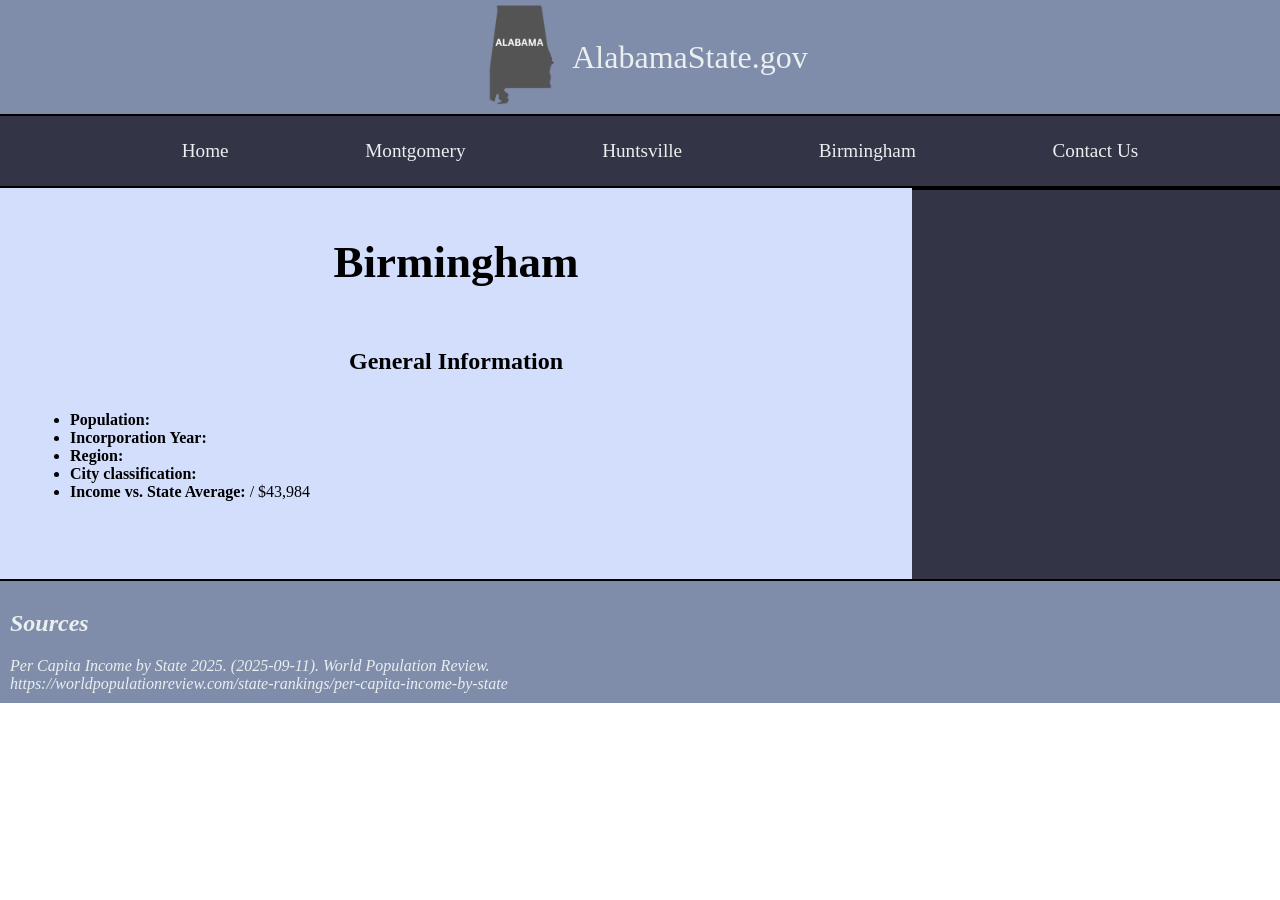
==== birmingham.html @ 5cd237e9 "roughly finishes huntsville page" ====
<!DOCTYPE html>
<html lang="en">
    <head>
        <title>Birmingham, Alabama | AlabamaState.gov</title>
        <meta charset="utf-8">
        <link rel="stylesheet" href="/CSS/stylesheet.css">
        <link rel="icon" href="/images/alabama-logo.png">
    </head>
    <body>
        <header>
            <a href="/index.html"><img class="logo" src="/images/alabama-logo.png" alt="Alabama Logo"></a>
            <p><a class="nav" href="/index.html">AlabamaState.gov</a></p>
        </header>
        <main>
            <nav>
                <ul>
                    <li><a class="nav" href="/index.html">Home</a></li>
                    <li><a class="nav" href="/montgomery.html">Montgomery</a></li>
                    <li><a class="nav" href="/huntsville.html">Huntsville</a></li>
                    <li>Birmingham</li>
                    <li><a class="nav" href="/contactUs.html">Contact Us</a></li>
                </ul>
            </nav>
            <div class="city-container">
                <section class="city-intro">
                    <h1>Birmingham</h1>
                    <img>
                </section>
                <section class="general-info">
                    <h2>General Information</h2>
                    <ul>
                        <li><strong>Population:</strong> </li>
                        <li><strong>Incorporation Year:</strong> </li>
                        <li><strong>Region:</strong> </li>
                        <li><strong>City classification:</strong> </li>
                        <li><strong>Income vs. State Average:</strong> / $43,984</li>
                    </ul>
                    <p></p>
                </section>
                <aside class="aside"></aside>
            </div>
        </main>
        <footer>
            <h2 class="cite">Sources</h2>
            <cite>
                Per Capita Income by State 2025. (2025-09-11). World Population Review.<br>
                https://worldpopulationreview.com/state-rankings/per-capita-income-by-state
            </cite>
        </footer>
    </body>
</html>
---- CSS/stylesheet.css ----
/*General overall*/
body {
    margin: 0px;
    padding: 0px;
    font-family: Georgia, 'Times New Roman', Times, serif;
}

/*Header css*/
header {
    background-color: #7F8CAA;
    border-bottom: 2px solid black;
    color: #EAEFEF;
    display: flex;
    justify-content: center;
    padding: 5px;
    margin-bottom: 0px;

}

header p {
    align-content: center;
    font-size: xx-large;
    color: #EAEFEF;
}

.logo {
    width: 100px;
}

.nav {
    text-decoration: none;
    color: #EAEFEF;
}
/*Main body css*/

main {
    background-color: #d2defb;
}

nav {
    background-color: #333446;
    padding: 5px;
    color: #EAEFEF;
    font-size: larger;
    margin-left: auto;
    margin-right: auto;
    margin-bottom: 0px;
    border-bottom: 2px solid black;
}

.nav:hover {
    color: #f8d678;
}

nav li {
    list-style-type: none;
}

nav > ul {
    display: flex;
    flex-direction: row;
    justify-content: space-evenly;

}

#parent-container {
    background: url(/images/deSoto-park.jpg);
    background-position: center;
    background-size: cover;
    justify-content: center;
    height: 100vh;
    position: relative;
}

#child-container {
    position: absolute;
    left: 15%;
    background-color: #d2defb;
    top: 9rem;
    height: 50vh;
    width: 70%;
    border: 2px solid black;
    border-radius: 10px;
    padding: 2%;
}

.title {
    font-size: 40px;
    text-align: center;
}

.info {
    font-size: 20px;
    text-align: center;
}

.home-image {
    width: 25%;
    border-radius: 10px;
}

#float-right {
    float: right;
    margin-top: 8%;
}

#float-left {
    float: left;
    width: 65%;
    display: flex;
    flex-direction: column;
    margin-top: 8%;
}

aside {
    background-color: #333446;
    border-top: 2px solid;
    margin-bottom: 0px;
    display: flex;
    justify-content: space-evenly;
}

aside > div {
    background-color: #d2defb;
    border: 2px solid black;
    border-radius: 10px;
    font-size: 15px;
    width: 365px;
    max-height: 200px;
}

div a {
    display: flex;
    flex-direction: column;
    align-items: center;
    text-align: center;
    text-decoration: none;
    color: #333446;
}

div a:hover {
    color: #8286db
}

.aside-img {
    max-width: 200px;
    max-height: 100px;
    display: inline-block;
    margin-top: 10px;
    margin-bottom: 5px;
}

#wind-creek {
    width: 300px;
    display: inline-block;
    margin-top: 10px;
}

a > h2 {
    margin: 2px;
    padding: 2px;
}

.city-container {
    display: grid;
    grid-template-columns: auto 368px;
    grid-template-rows: auto auto;
    grid-template-areas: 
    "city-intro aside"
    "general-info aside";
}

.city-intro {
    grid-area: city-intro;
    display: flex;
    flex-direction: column;
    align-items: center;
}

.city-intro > h1 {
    margin-bottom: 0px;
    padding: 10px;
    font-size: 45px;
}

.page-image {
    width: 35%;
    border-radius: 10px;
    margin-top: 50px;
}

.general-info {
    grid-area: general-info;
    display: flex;
    flex-direction: column;
    align-items: center;
    padding: 30px;
}

.general-info > ul {
    display: flex;
    flex-direction: column;
    align-self: flex-start;
}

.aside {
    grid-area: aside;
    flex-direction: column;
}

form {
    padding: 10px;
    display: flex;
    justify-content: center;
    margin: 10px;
}

fieldset {
    width: 40vw;
}

label {
    width: 115px;
    text-align: right;
    display: inline-block;
    margin-right: 5px;
}

input[type=text], input[type=email] {
    width: 250px;
    border: 1px solid black;
    border-radius: 5px;
}

textarea {
    border: 1px solid black;
    border-radius: 5px;
}

input[type=submit] {
    background-color: #333446;
    color: #EAEFEF;
    width: 150px;
    height: 40px;
    justify-content: end;
    padding: 10px;
    border-radius: 5px;
    cursor: pointer;
}

input[type=submit]:hover {
    color: #f8d678;
}

#form-flex {
    display: flex;
    flex-direction: row;
}

#form-flex > label {
    margin-bottom: 5px;
}

.star::before {
    color: red;
    content: "*";
}

/*Footer css*/

footer {
    background-color: #7F8CAA;
    border-top: 2px solid black;
    color: #EAEFEF;
    padding: 10px;
    display: flex;
    flex-direction: column;
}

.cite {
    font-style: italic;
}
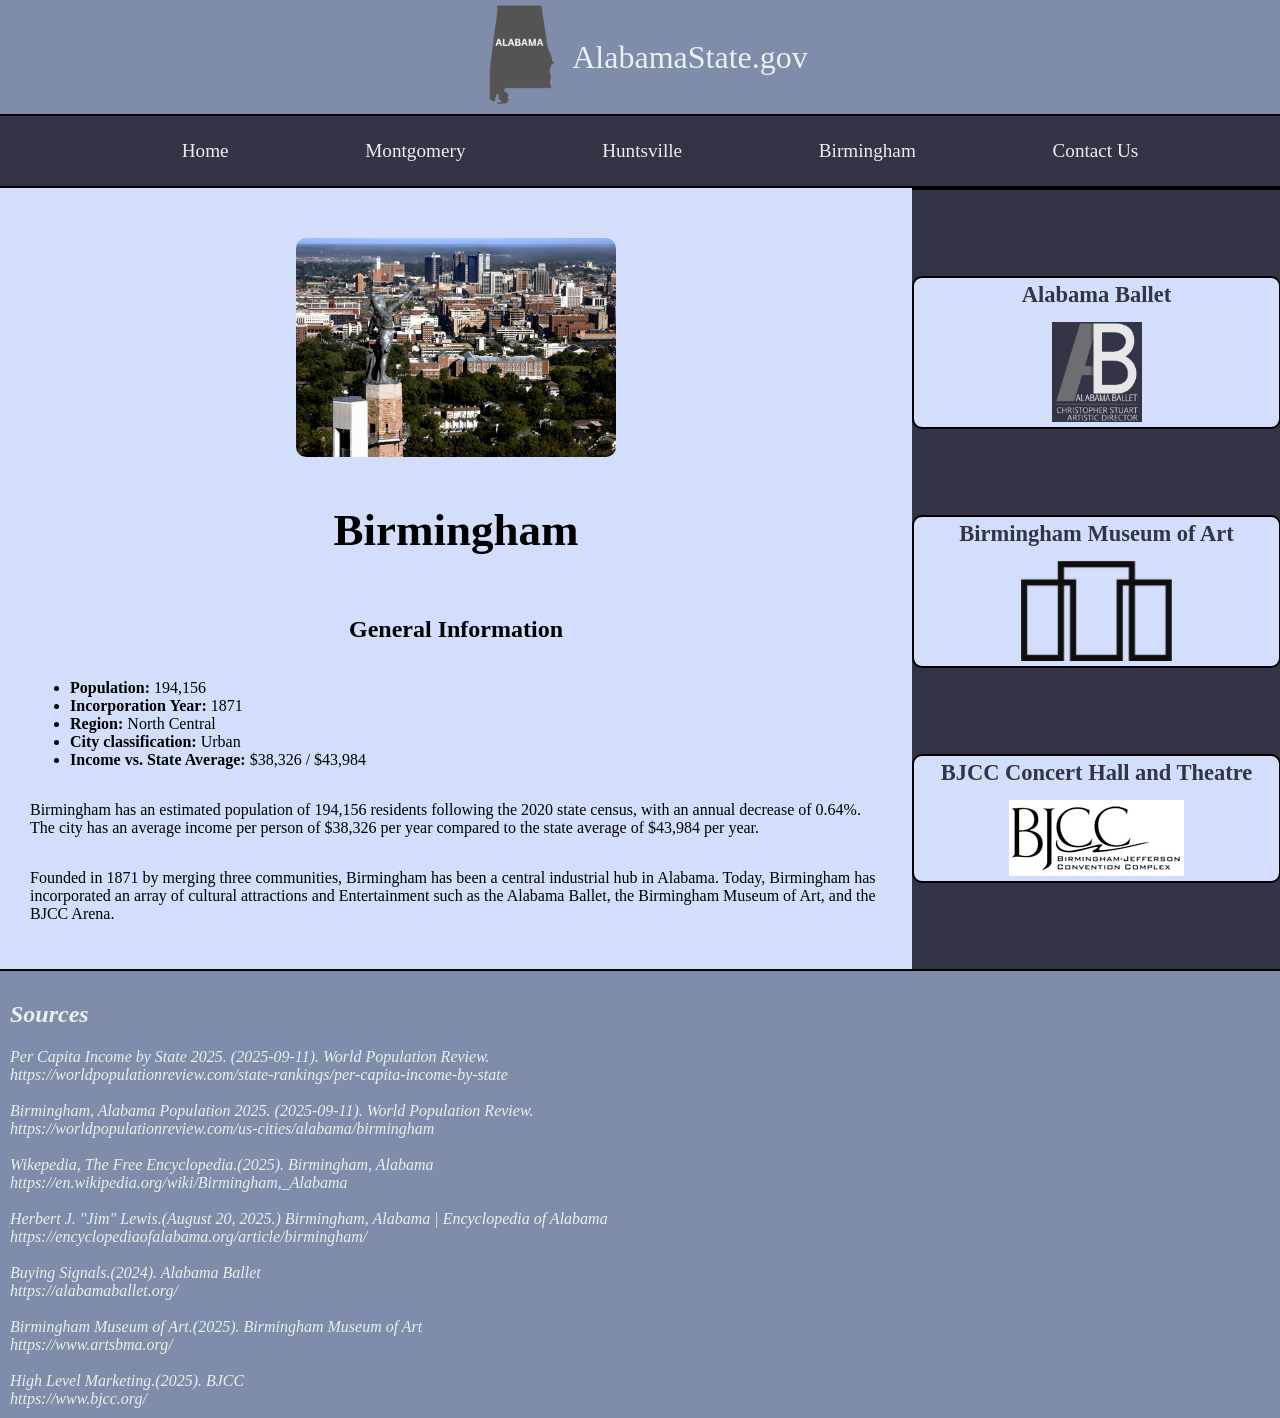
==== commit dceda496: "finishes overall rough draft" ====
--- a/birmingham.html
+++ b/birmingham.html
@@ -23,21 +23,49 @@
             </nav>
             <div class="city-container">
                 <section class="city-intro">
+                    <img class="page-image" src="/images/Birmingham.jpg" alt="Ariel view of Birmingham">
                     <h1>Birmingham</h1>
-                    <img>
                 </section>
                 <section class="general-info">
                     <h2>General Information</h2>
                     <ul>
-                        <li><strong>Population:</strong> </li>
-                        <li><strong>Incorporation Year:</strong> </li>
-                        <li><strong>Region:</strong> </li>
-                        <li><strong>City classification:</strong> </li>
-                        <li><strong>Income vs. State Average:</strong> / $43,984</li>
+                        <li><strong>Population:</strong> 194,156</li>
+                        <li><strong>Incorporation Year:</strong> 1871</li>
+                        <li><strong>Region:</strong> North Central</li>
+                        <li><strong>City classification:</strong> Urban</li>
+                        <li><strong>Income vs. State Average:</strong> $38,326 / $43,984</li>
                     </ul>
-                    <p></p>
+                    <p>
+                        Birmingham has an estimated population of 194,156 residents following the 2020 state census, with
+                        an annual decrease of 0.64%. The city has an average income per person of $38,326 per year compared
+                        to the state average of $43,984 per year.
+                    </p>
+                    <p>
+                        Founded in 1871 by merging three communities, Birmingham has been a central industrial hub in Alabama.
+                        Today, Birmingham has incorporated an array of cultural attractions and Entertainment such as the Alabama
+                        Ballet, the Birmingham Museum of Art, and the BJCC Arena.
+                    </p>
                 </section>
-                <aside class="aside"></aside>
+                <aside class="aside">
+                    <div>
+                        <a href="https://alabamaballet.org/">
+                            <h2>Alabama Ballet</h2>
+                            <img class="aside-img background" src="/images/alabama-ballet.svg" alt="Alabama Ballet">
+                        </a>
+                    </div>
+                    <div>
+                        <a href="https://www.artsbma.org/">
+                            <h2>Birmingham Museum of Art</h2>
+                            <img class="aside-img" src="/images/art-museum.png" alt="Birmingham Museum of Art">
+                        </a>
+                    </div>
+                    <div>
+                        <a href="https://www.bjcc.org/">
+                            <h2>BJCC Concert Hall and Theatre</h2>
+                            <img class="aside-img" src="images/BJCC_logo.png" alt="BJCC Concert Hall and Theatre">
+                        </a>
+                    </div>
+                </aside>
             </div>
         </main>
         <footer>
@@ -46,6 +74,36 @@
                 Per Capita Income by State 2025. (2025-09-11). World Population Review.<br>
                 https://worldpopulationreview.com/state-rankings/per-capita-income-by-state
             </cite>
+            <br>
+            <cite>
+                Birmingham, Alabama Population 2025. (2025-09-11). World Population Review.<br>
+                https://worldpopulationreview.com/us-cities/alabama/birmingham
+            </cite>
+            <br>
+            <cite>
+                Wikepedia, The Free Encyclopedia.(2025). Birmingham, Alabama<br>
+                https://en.wikipedia.org/wiki/Birmingham,_Alabama
+            </cite>
+            <br>
+            <cite>
+                Herbert J. "Jim" Lewis.(August 20, 2025.) Birmingham, Alabama | Encyclopedia of Alabama<br>
+                https://encyclopediaofalabama.org/article/birmingham/
+            </cite>
+            <br>
+            <cite>
+                Buying Signals.(2024). Alabama Ballet<br>
+                https://alabamaballet.org/
+            </cite>
+            <br>
+            <cite>
+                Birmingham Museum of Art.(2025). Birmingham Museum of Art<br>
+                https://www.artsbma.org/
+            </cite>
+            <br>
+            <cite>
+                High Level Marketing.(2025). BJCC<br>
+                https://www.bjcc.org/
+            </cite>
         </footer>
     </body>
 </html>
--- a/CSS/stylesheet.css
+++ b/CSS/stylesheet.css
@@ -189,6 +189,10 @@
     margin-top: 50px;
 }
 
+.background {
+    background-color: #333446;
+}
+
 .general-info {
     grid-area: general-info;
     display: flex;
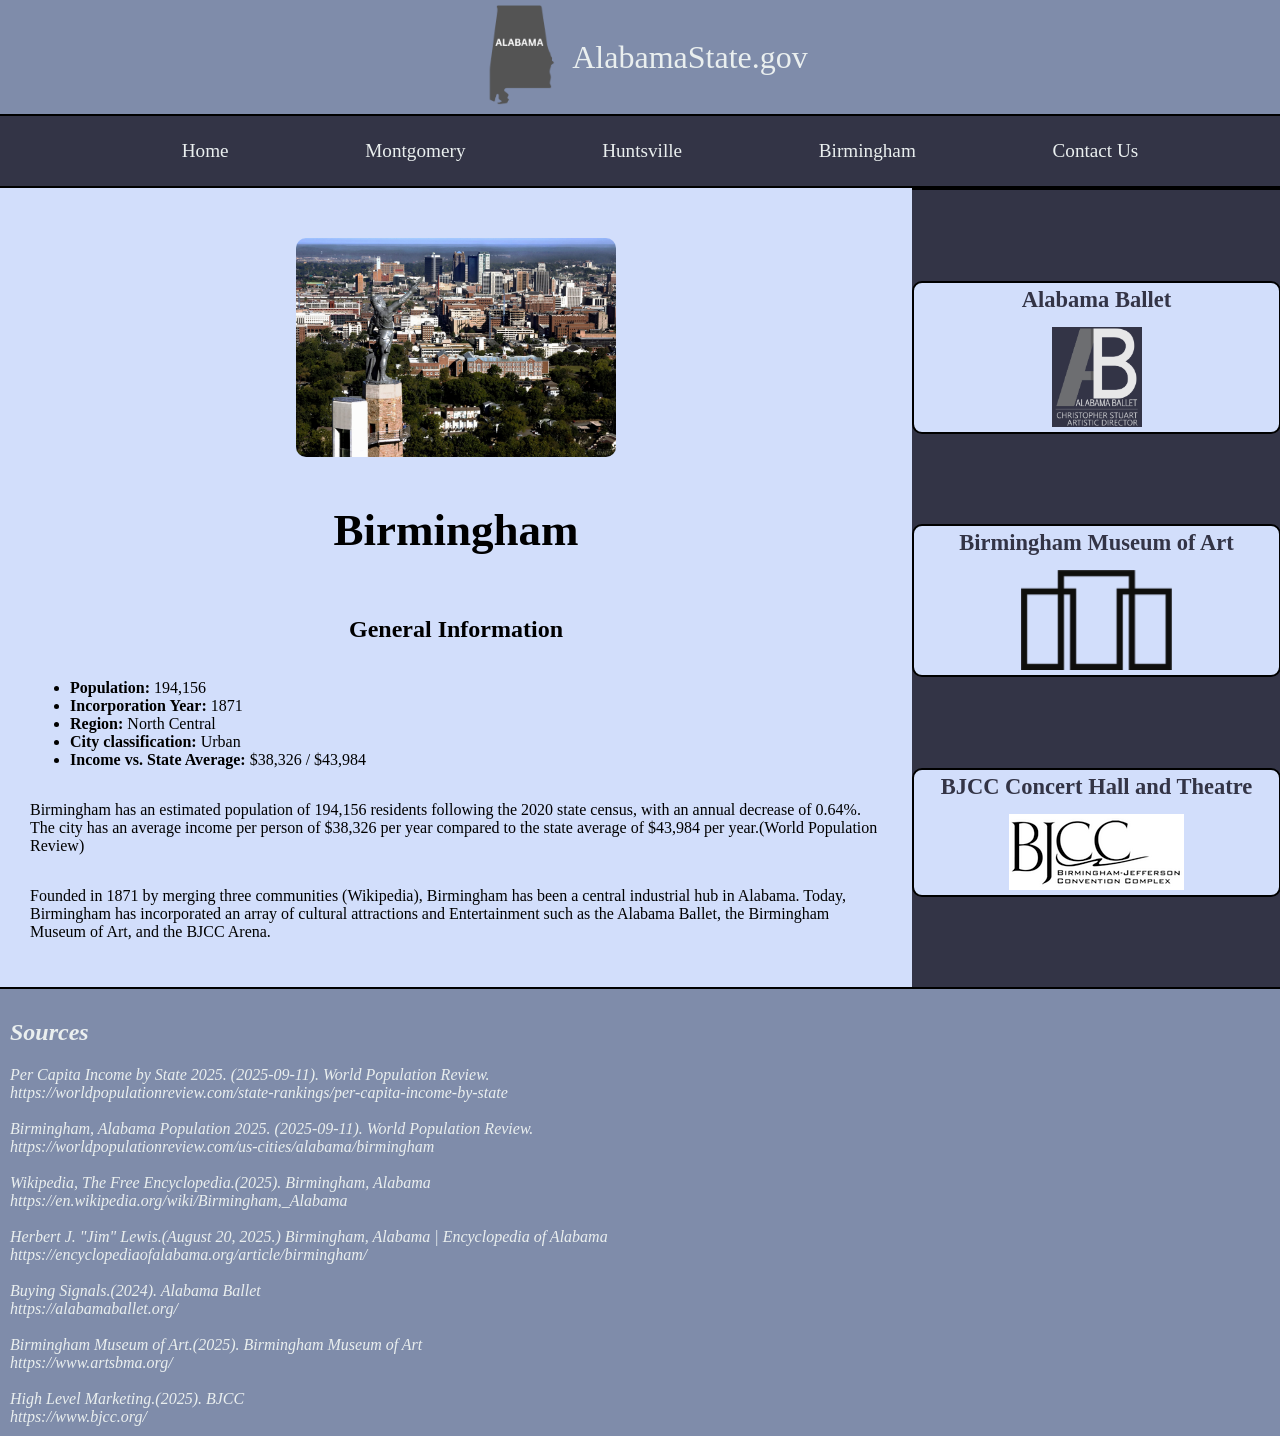
==== commit 5935769b: "finish" ====
--- a/birmingham.html
+++ b/birmingham.html
@@ -38,29 +38,29 @@
                     <p>
                         Birmingham has an estimated population of 194,156 residents following the 2020 state census, with
                         an annual decrease of 0.64%. The city has an average income per person of $38,326 per year compared
-                        to the state average of $43,984 per year.
+                        to the state average of $43,984 per year.(World Population Review)
                     </p>
                     <p>
-                        Founded in 1871 by merging three communities, Birmingham has been a central industrial hub in Alabama.
+                        Founded in 1871 by merging three communities (Wikipedia), Birmingham has been a central industrial hub in Alabama.
                         Today, Birmingham has incorporated an array of cultural attractions and Entertainment such as the Alabama
                         Ballet, the Birmingham Museum of Art, and the BJCC Arena.
                     </p>
                 </section>
                 <aside class="aside">
                     <div>
-                        <a href="https://alabamaballet.org/">
+                        <a href="https://alabamaballet.org/" target="_blank">
                             <h2>Alabama Ballet</h2>
                             <img class="aside-img background" src="/images/alabama-ballet.svg" alt="Alabama Ballet">
                         </a>
                     </div>
                     <div>
-                        <a href="https://www.artsbma.org/">
+                        <a href="https://www.artsbma.org/" target="_blank">
                             <h2>Birmingham Museum of Art</h2>
                             <img class="aside-img" src="/images/art-museum.png" alt="Birmingham Museum of Art">
                         </a>
                     </div>
                     <div>
-                        <a href="https://www.bjcc.org/">
+                        <a href="https://www.bjcc.org/" target="_blank">
                             <h2>BJCC Concert Hall and Theatre</h2>
                             <img class="aside-img" src="images/BJCC_logo.png" alt="BJCC Concert Hall and Theatre">
                         </a>
@@ -81,7 +81,7 @@
             </cite>
             <br>
             <cite>
-                Wikepedia, The Free Encyclopedia.(2025). Birmingham, Alabama<br>
+                Wikipedia, The Free Encyclopedia.(2025). Birmingham, Alabama<br>
                 https://en.wikipedia.org/wiki/Birmingham,_Alabama
             </cite>
             <br>
--- a/CSS/stylesheet.css
+++ b/CSS/stylesheet.css
@@ -1,11 +1,9 @@
-/*General overall*/
 body {
     margin: 0px;
     padding: 0px;
     font-family: Georgia, 'Times New Roman', Times, serif;
 }
 
-/*Header css*/
 header {
     background-color: #7F8CAA;
     border-bottom: 2px solid black;
@@ -31,7 +29,6 @@
     text-decoration: none;
     color: #EAEFEF;
 }
-/*Main body css*/
 
 main {
     background-color: #d2defb;
@@ -68,17 +65,17 @@
     background-position: center;
     background-size: cover;
     justify-content: center;
-    height: 100vh;
+    height: 150vh;
     position: relative;
 }
 
 #child-container {
     position: absolute;
-    left: 15%;
+    left: 8%;
     background-color: #d2defb;
     top: 9rem;
-    height: 50vh;
-    width: 70%;
+    height: 80vh;
+    width: 80%;
     border: 2px solid black;
     border-radius: 10px;
     padding: 2%;
@@ -95,13 +92,14 @@
 }
 
 .home-image {
-    width: 25%;
+    width: 33%;
     border-radius: 10px;
+    border: 1px solid black;
 }
 
 #float-right {
     float: right;
-    margin-top: 8%;
+    margin-top: 17%;
 }
 
 #float-left {
@@ -109,7 +107,26 @@
     width: 65%;
     display: flex;
     flex-direction: column;
-    margin-top: 8%;
+    margin-top: 2%;
+}
+
+table {
+    margin: 5px;
+    margin-top: 3%;
+    padding: 5px;
+    border: 2px solid black;
+    border-radius: 5px;
+}
+
+th, td {
+    padding: 2px;
+    border: 1px solid black;
+    border-radius: 5px;
+}
+
+caption {
+    font-weight: bold;
+    font-size: large;
 }
 
 aside {
@@ -270,8 +287,6 @@
     content: "*";
 }
 
-/*Footer css*/
-
 footer {
     background-color: #7F8CAA;
     border-top: 2px solid black;
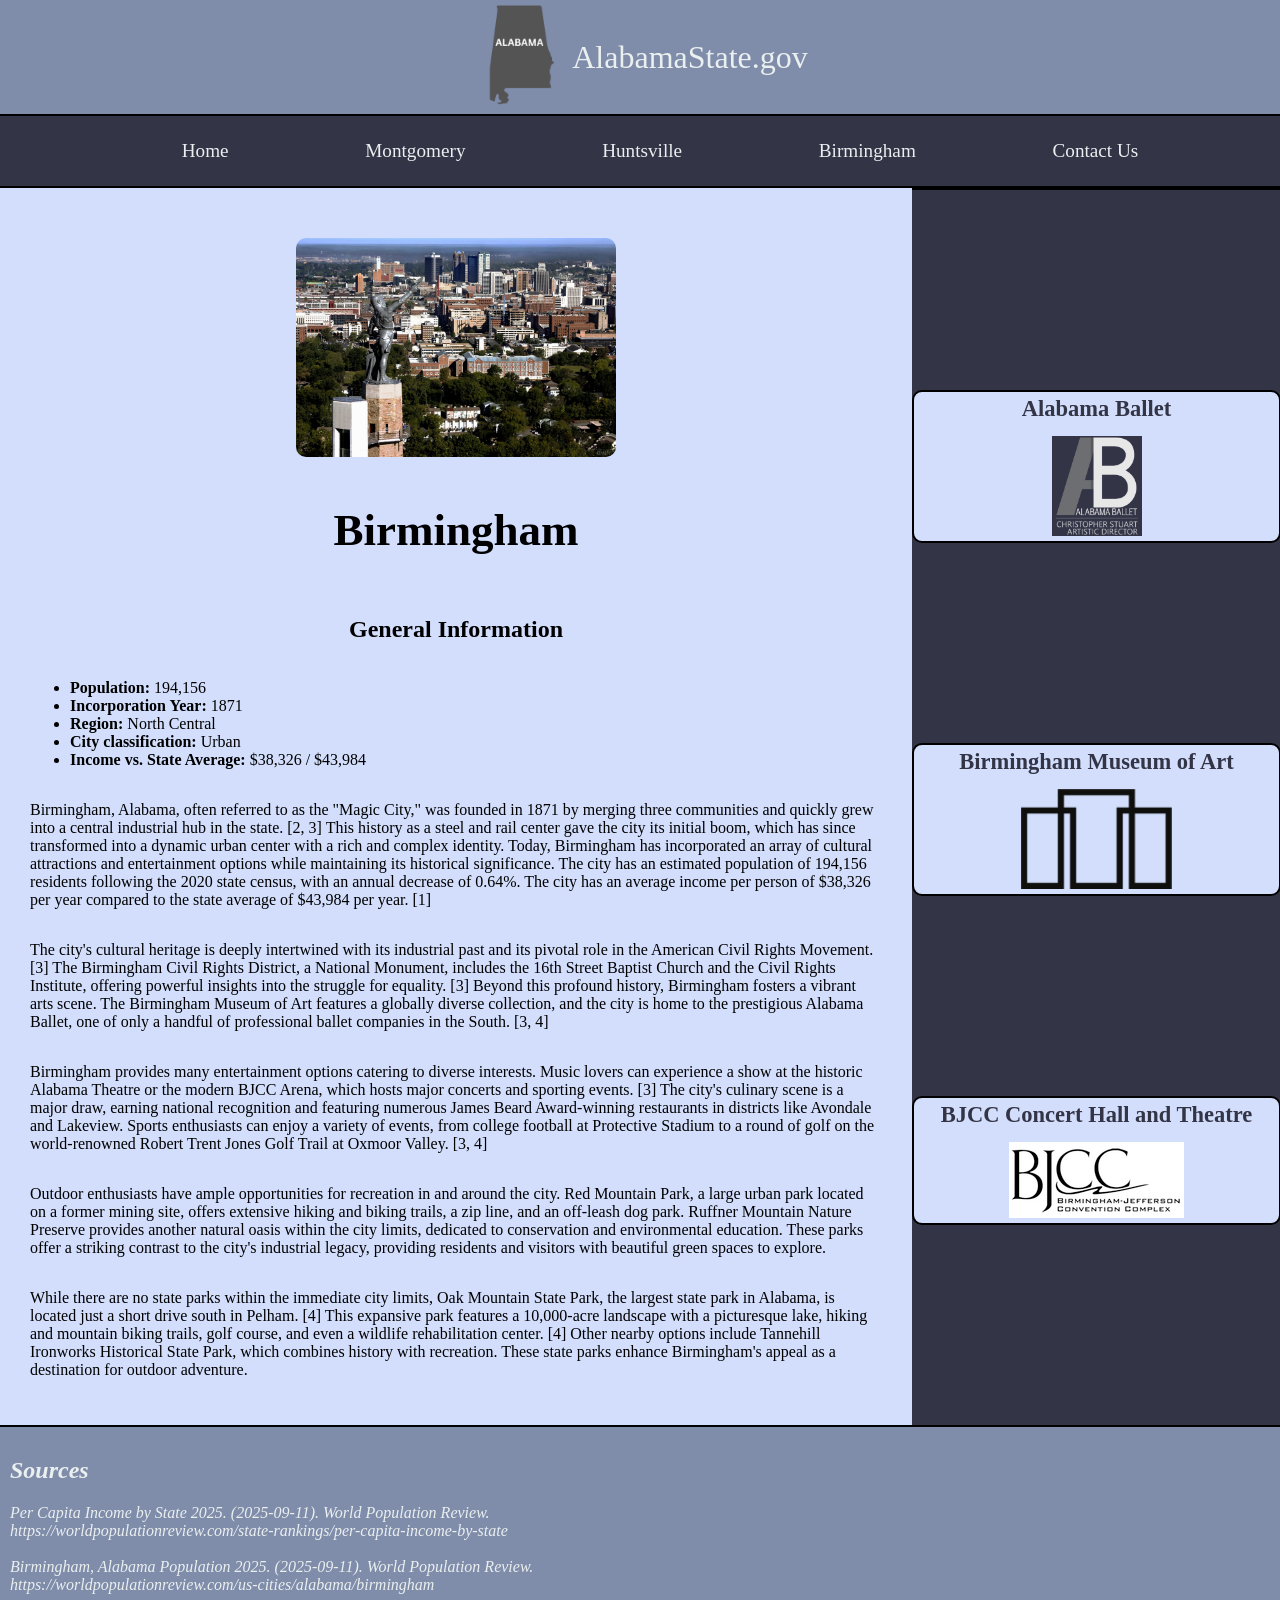
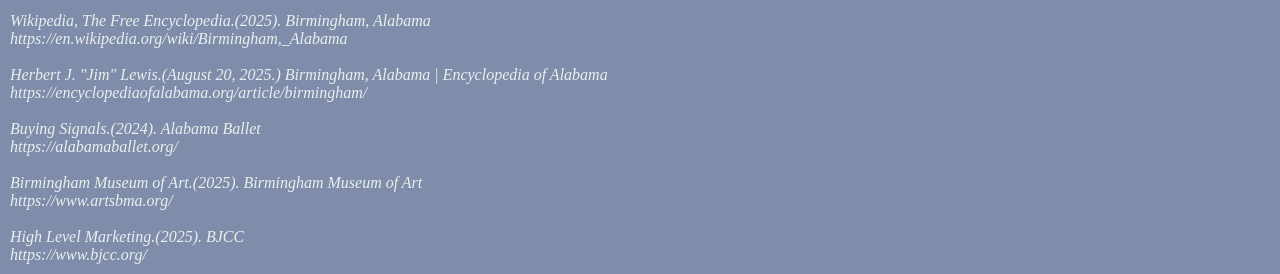
==== commit 3566b28d: "makes content adjusrments" ====
--- a/birmingham.html
+++ b/birmingham.html
@@ -36,14 +36,50 @@
                         <li><strong>Income vs. State Average:</strong> $38,326 / $43,984</li>
                     </ul>
                     <p>
-                        Birmingham has an estimated population of 194,156 residents following the 2020 state census, with
-                        an annual decrease of 0.64%. The city has an average income per person of $38,326 per year compared
-                        to the state average of $43,984 per year.(World Population Review)
+                        Birmingham, Alabama, often referred to as the "Magic City," was founded in 1871 by merging 
+                        three communities and quickly grew into a central industrial hub in the state. [2, 3] This 
+                        history as a steel and rail center gave the city its initial boom, which has since 
+                        transformed into a dynamic urban center with a rich and complex identity. Today, 
+                        Birmingham has incorporated an array of cultural attractions and entertainment options 
+                        while maintaining its historical significance. The city has an estimated population of 
+                        194,156 residents following the 2020 state census, with an annual decrease of 0.64%. The 
+                        city has an average income per person of $38,326 per year compared to the state average 
+                        of $43,984 per year. [1]
                     </p>
                     <p>
-                        Founded in 1871 by merging three communities (Wikipedia), Birmingham has been a central industrial hub in Alabama.
-                        Today, Birmingham has incorporated an array of cultural attractions and Entertainment such as the Alabama
-                        Ballet, the Birmingham Museum of Art, and the BJCC Arena.
+                        The city's cultural heritage is deeply intertwined with its industrial past and its 
+                        pivotal role in the American Civil Rights Movement. [3] The Birmingham Civil Rights 
+                        District, a National Monument, includes the 16th Street Baptist Church and the Civil 
+                        Rights Institute, offering powerful insights into the struggle for equality. [3] Beyond 
+                        this profound history, Birmingham fosters a vibrant arts scene. The Birmingham Museum of 
+                        Art features a globally diverse collection, and the city is home to the prestigious 
+                        Alabama Ballet, one of only a handful of professional ballet companies in the South. [3, 4]
+                    </p>
+                    <p>
+                        Birmingham provides many entertainment options catering to diverse interests. Music lovers 
+                        can experience a show at the historic Alabama Theatre or the modern BJCC Arena, which 
+                        hosts major concerts and sporting events. [3] The city's culinary scene is a major draw, 
+                        earning national recognition and featuring numerous James Beard Award-winning restaurants 
+                        in districts like Avondale and Lakeview. Sports enthusiasts can enjoy a variety of events, 
+                        from college football at Protective Stadium to a round of golf on the world-renowned 
+                        Robert Trent Jones Golf Trail at Oxmoor Valley. [3, 4]
+                    </p>
+                    <p>
+                        Outdoor enthusiasts have ample opportunities for recreation in and around the city. Red 
+                        Mountain Park, a large urban park located on a former mining site, offers extensive hiking 
+                        and biking trails, a zip line, and an off-leash dog park. Ruffner Mountain Nature 
+                        Preserve provides another natural oasis within the city limits, dedicated to conservation 
+                        and environmental education. These parks offer a striking contrast to the city's industrial 
+                        legacy, providing residents and visitors with beautiful green spaces to explore.
+                    </p>
+                    <p>
+                        While there are no state parks within the immediate city limits, Oak Mountain State Park, 
+                        the largest state park in Alabama, is located just a short drive south in Pelham. [4] This 
+                        expansive park features a 10,000-acre landscape with a picturesque lake, hiking and mountain 
+                        biking trails, golf course, and even a wildlife rehabilitation center. [4] Other nearby 
+                        options include Tannehill Ironworks Historical State Park, which combines history with 
+                        recreation. These state parks enhance Birmingham's appeal as a destination for outdoor 
+                        adventure.
                     </p>
                 </section>
                 <aside class="aside">
--- a/CSS/stylesheet.css
+++ b/CSS/stylesheet.css
@@ -71,11 +71,11 @@
 
 #child-container {
     position: absolute;
-    left: 8%;
+    left: 16%;
     background-color: #d2defb;
     top: 9rem;
-    height: 80vh;
-    width: 80%;
+    height: 100vh;
+    width: 60%;
     border: 2px solid black;
     border-radius: 10px;
     padding: 2%;
@@ -112,8 +112,9 @@
 
 table {
     margin: 5px;
-    margin-top: 3%;
+    margin-top: 7%;
     padding: 5px;
+    margin-left: 13%;
     border: 2px solid black;
     border-radius: 5px;
 }
@@ -232,7 +233,6 @@
 form {
     padding: 10px;
     display: flex;
-    justify-content: center;
     margin: 10px;
 }
 
